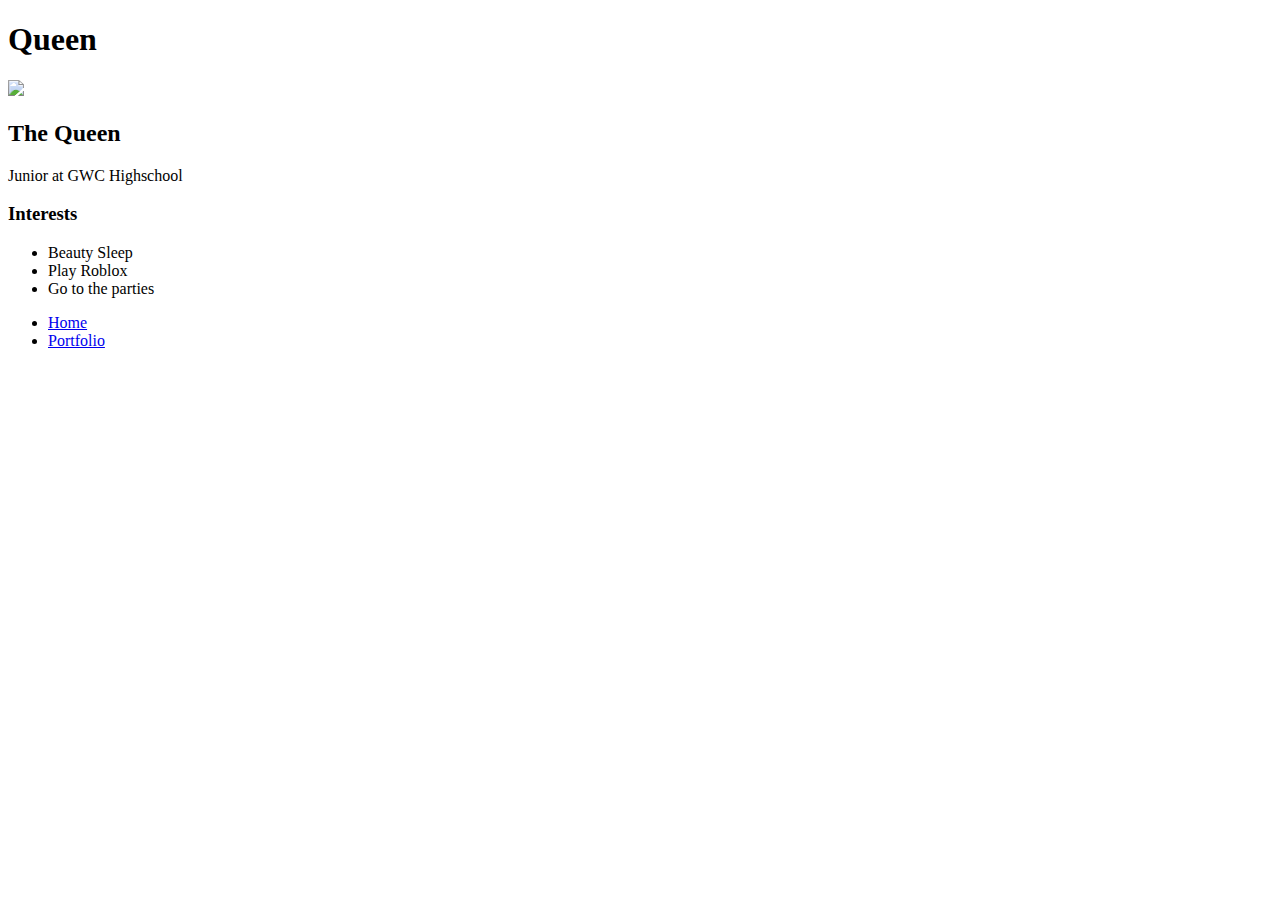
==== index.html @ 3734b9a2 "add index.html and css files" ====
<!DOCTYPE HTML>
<html>
    <head>
        <title>My World</title>
        <link rel="stylesheet" href="style.css">
    </head>

    <body>
        <div>
            <nav>
                <h1>Queen</h1>
            </nav>
            <main>
                 <!-- Sidebar section -->
                  <div>
                    <img src="https://encrypted-tbn0.gstatic.com/images?q=tbn:ANd9GcT1RlWk-jiI2NknnB0LV6O9qHbmKyZTB6eWKQ&s">
                  </div>

                <div>
                    <h2>The Queen</h2>
                    <p>Junior at GWC Highschool</p>
                    <!-- Interests section -->
                     <div>
                        <h3>Interests</h3>
                        <ul>
                            <li>Beauty Sleep</li>
                            <li>Play Roblox</li>
                            <li>Go to the parties</li>
                        </ul>
                        <ul>
                            <li>
                                <a href="index.html"> Home </a>
                            </li>
                            <li>
                                <a href="portfolio.html"> Portfolio 
                            </li>
                        </ul>
                     </div>

                </div>
            </main>
        </div>

    </body>
</html>
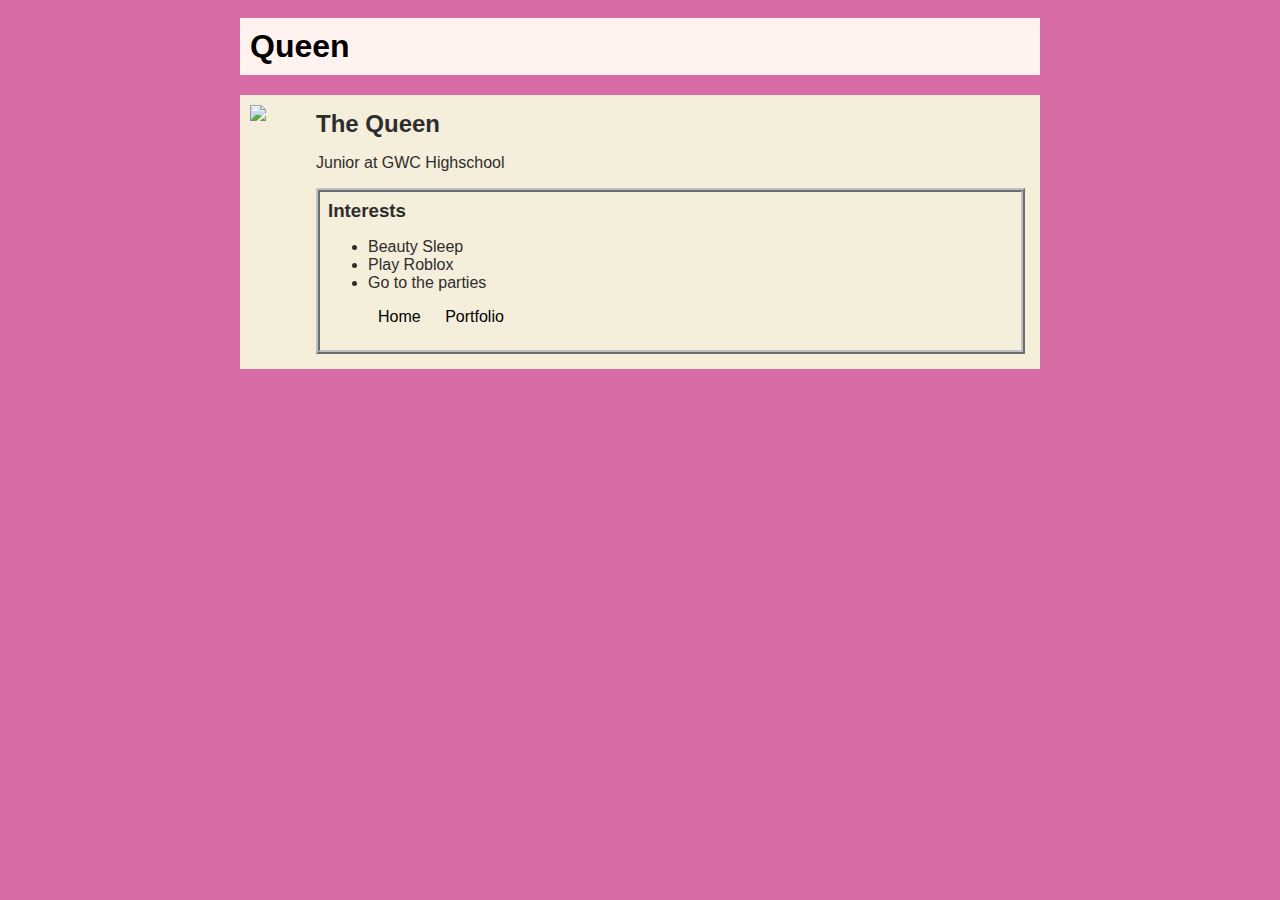
==== commit 063b020e: "add index.html and css files" ====
--- a/index.html
+++ b/index.html
@@ -6,32 +6,32 @@
     </head>
 
     <body>
-        <div>
-            <nav>
+        <div id="all-contents"> 
+            <nav id="nav-ul">
                 <h1>Queen</h1>
             </nav>
             <main>
                  <!-- Sidebar section -->
-                  <div>
-                    <img src="https://encrypted-tbn0.gstatic.com/images?q=tbn:ANd9GcT1RlWk-jiI2NknnB0LV6O9qHbmKyZTB6eWKQ&s">
+                  <div class="sidebar">
+                    <img class="sidebar-img" src="https://encrypted-tbn0.gstatic.com/images?q=tbn:ANd9GcT1RlWk-jiI2NknnB0LV6O9qHbmKyZTB6eWKQ&s">
                   </div>
 
-                <div>
+                <div class="content">
                     <h2>The Queen</h2>
                     <p>Junior at GWC Highschool</p>
                     <!-- Interests section -->
-                     <div>
+                     <div id="interests">
                         <h3>Interests</h3>
-                        <ul>
+                        <ul id="nav-ul">
                             <li>Beauty Sleep</li>
                             <li>Play Roblox</li>
                             <li>Go to the parties</li>
                         </ul>
                         <ul>
-                            <li>
+                            <li class="nav-li">
                                 <a href="index.html"> Home </a>
                             </li>
-                            <li>
+                            <li class="nav-li">
                                 <a href="portfolio.html"> Portfolio 
                             </li>
                         </ul>
--- a/style.css
+++ b/style.css
@@ -0,0 +1,63 @@
+body {
+    background: rgb(214, 108, 163);
+    color: rgb(45, 45, 45);
+    padding: 10px;
+    font-family: arial;
+}
+#all-contents {
+  max-width: 800px;
+    margin: auto;
+}
+
+/* navigation menu */
+nav {
+    background: rgb(255, 242, 239);
+   margin: 0 auto;
+   margin-bottom: 20px;
+    display: flex;
+    padding: 10px;
+}
+h1 {
+    display: flex;
+    align-items: center;
+    color: rgb(0, 0, 0);
+    flex: 1;
+    margin: 0;
+}
+#nav-ul {
+    list-style-image: none;
+}
+.nav-li {
+    display: inline-block;
+    padding: 0 10px;
+}
+a {
+    text-decoration: none;
+    color: #000000;
+}
+
+/* main container area beneath menu */
+main {
+    background: rgb(245, 238, 219);
+    display: flex;
+}
+.sidebar {
+    margin-right: 25px;
+    padding: 10px;
+}
+.sidebar-img {
+    width: 200px;
+}
+.content {
+    flex: 1;
+    padding: 15px;
+}
+
+/* portfolio styles */
+#interests {
+    border: 4px silver ridge;
+    padding: 8px;
+}
+h2, h3 {
+    margin: 0px;
+}
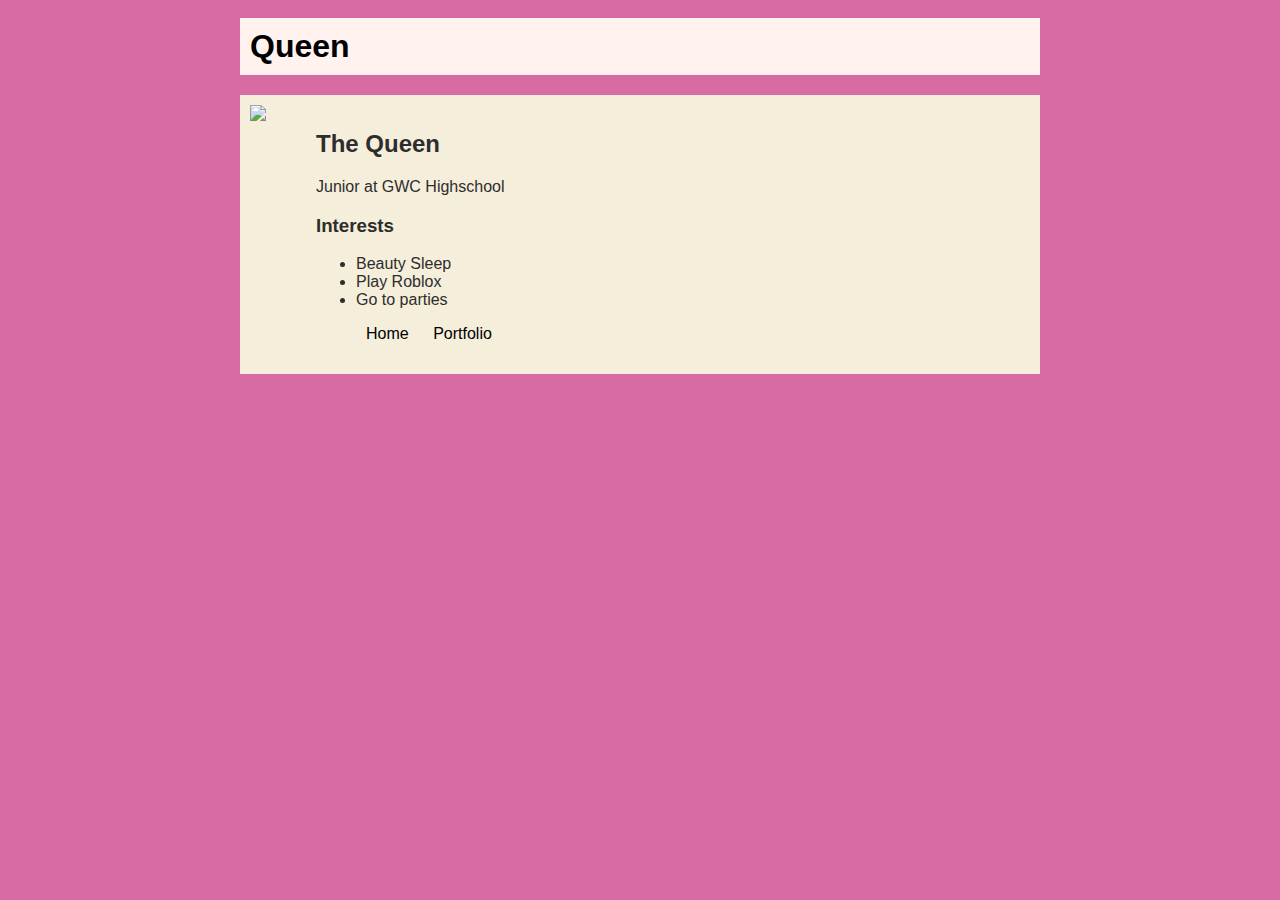
==== commit ac10c47d: "add portfolio.html file" ====
--- a/index.html
+++ b/index.html
@@ -13,7 +13,7 @@
             <main>
                  <!-- Sidebar section -->
                   <div class="sidebar">
-                    <img class="sidebar-img" src="https://encrypted-tbn0.gstatic.com/images?q=tbn:ANd9GcT1RlWk-jiI2NknnB0LV6O9qHbmKyZTB6eWKQ&s">
+                    <img class="sidebar-img" src="https://mail.google.com/mail/u/0?ui=2&ik=b177005f5b&attid=0.1&permmsgid=msg-a:r1669634500272326834&th=191917155c3bf2e2&view=fimg&fur=ip&sz=s0-l75-ft&attbid=ANGjdJ-CQXl7CUEuURXdst7kyUSZ2yFEbwYmm9zsnN6nQGQag4HtvblqWSvvqdI-6dSaZi5c75SQnrhooMRKh9WrdmiGX_P7-zb65KEbZ8NNowIjTCwJKGyROH5jV4M&disp=emb&realattid=69B1940E-C795-4868-BA68-947B594DD36D">
                   </div>
 
                 <div class="content">
@@ -25,14 +25,14 @@
                         <ul id="nav-ul">
                             <li>Beauty Sleep</li>
                             <li>Play Roblox</li>
-                            <li>Go to the parties</li>
+                            <li>Go to parties</li>
                         </ul>
                         <ul>
                             <li class="nav-li">
                                 <a href="index.html"> Home </a>
                             </li>
                             <li class="nav-li">
-                                <a href="portfolio.html"> Portfolio 
+                                <a href="portfolio.html"> Portfolio </a>
                             </li>
                         </ul>
                      </div>
--- a/style.css
+++ b/style.css
@@ -52,12 +52,28 @@
     flex: 1;
     padding: 15px;
 }
+         /* portfolio styles */
+         .content h1 {
+            color: black;
+        }
 
-/* portfolio styles */
-#interests {
-    border: 4px silver ridge;
-    padding: 8px;
-}
-h2, h3 {
-    margin: 0px;
-}
+        #portfolio {
+            list-style-type: none;
+            padding-left: 0;
+        }
+
+        #portfolio li {
+            background: #fff;
+            padding: 10px;
+            border-radius: 10px;
+            margin-bottom: 10px;
+        }
+
+        #portfolio li:hover {
+            background: #eee;
+        }
+
+        #portfolio a {
+            text-decoration: none;
+            color: #454545;
+        }